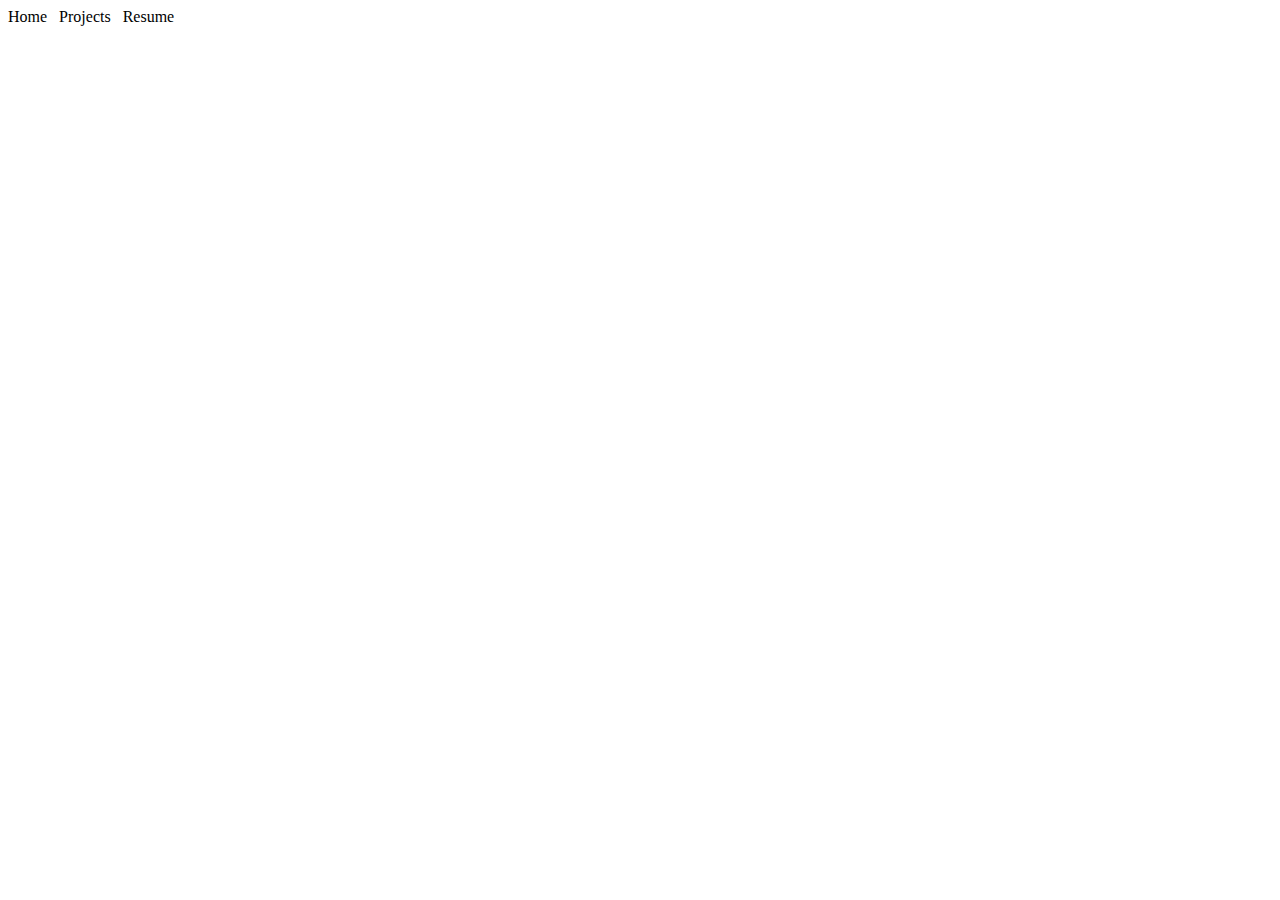
==== template.html @ af406eec "first commit" ====
<!DOCTYPE html>
<!--
Student Name: Devin Francis
Filename: template.html
Date: 01/27/2022
-->
<html lang="en">
<head>
    <meta charset="UTF-8">
    <title>Template</title>
</head>
<body>

<!-- This is the main body of the webpage -->
<main>

    <header>
    </header>

    <nav>
        Home &nbsp;
        Projects &nbsp;
        Resume &nbsp;
    </nav>

</main>
</body>
</html>
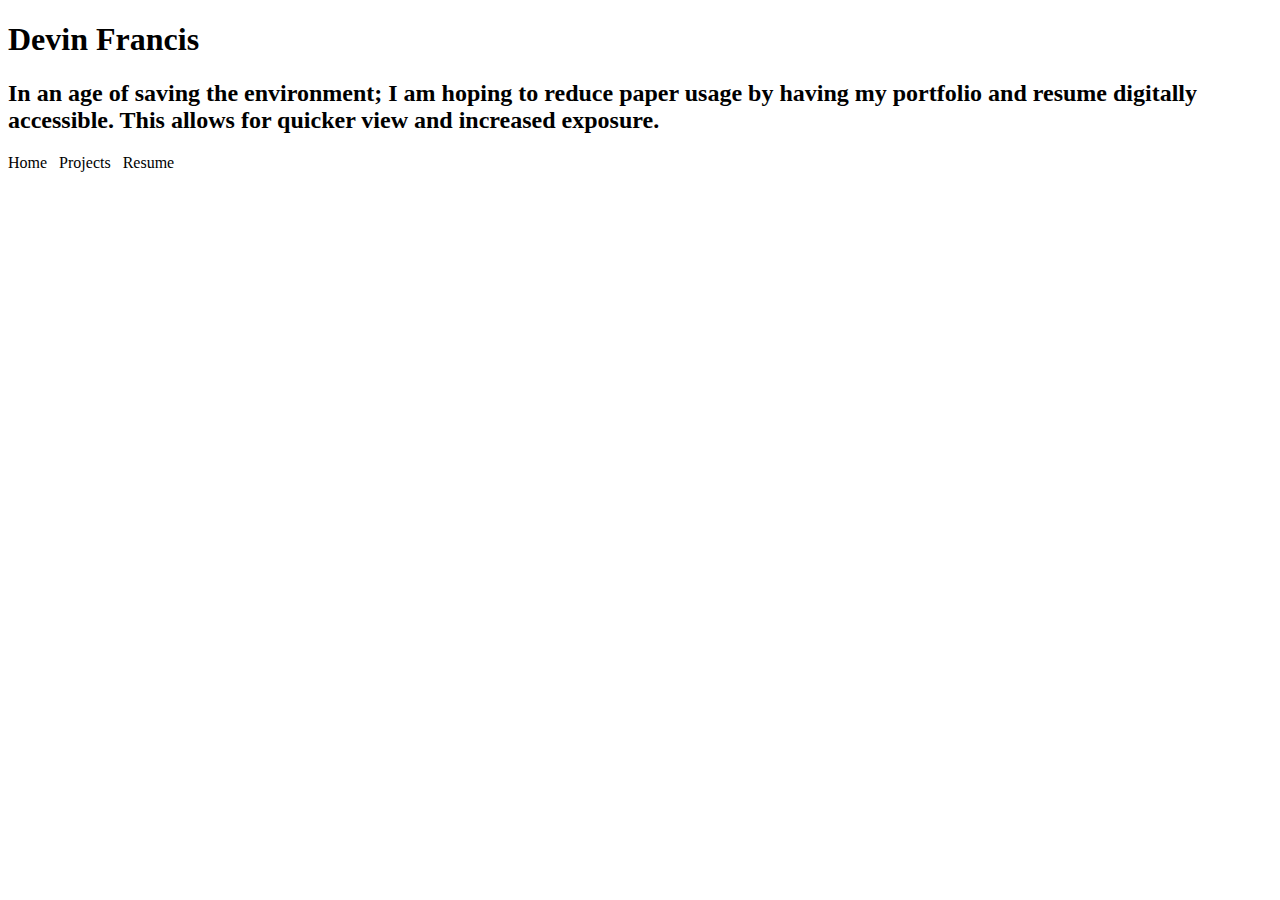
==== commit f885af40: "updating header" ====
--- a/template.html
+++ b/template.html
@@ -15,6 +15,8 @@
 <main>
 
     <header>
+        <h1> Devin Francis </h1>
+        <h2> In an age of saving the environment; I am hoping to reduce paper usage by having my portfolio and resume digitally accessible.  This allows for quicker view and increased exposure. </h2>
     </header>
 
     <nav>
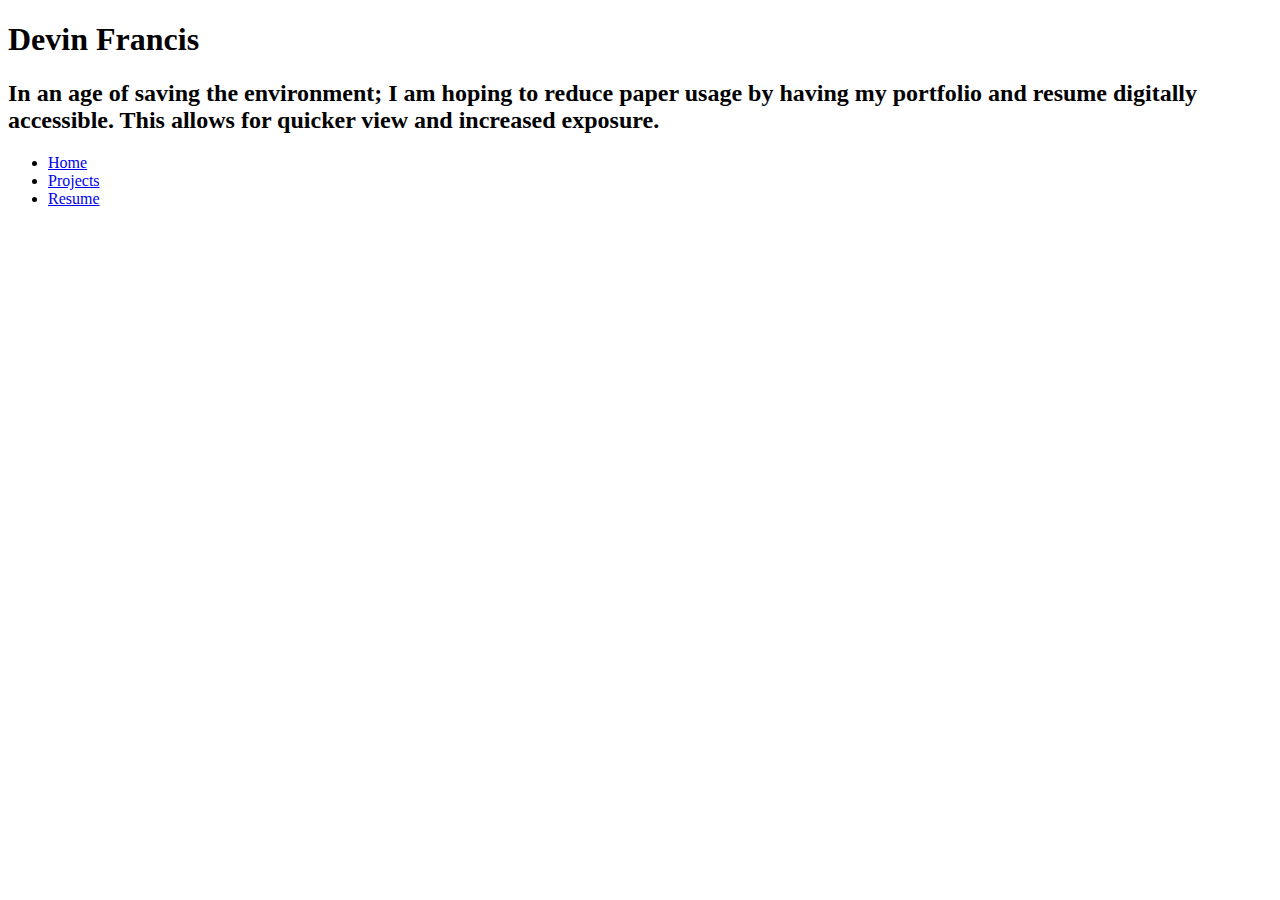
==== commit 80736f73: "continuing to update portfolio" ====
--- a/template.html
+++ b/template.html
@@ -20,9 +20,11 @@
     </header>
 
     <nav>
-        Home &nbsp;
-        Projects &nbsp;
-        Resume &nbsp;
+        <ul>
+            <li><a href="index.html">Home</a></li>
+            <li><a href="#">Projects</a></li>
+            <li><a href="#">Resume</a></li>
+        </ul>
     </nav>
 
 </main>
